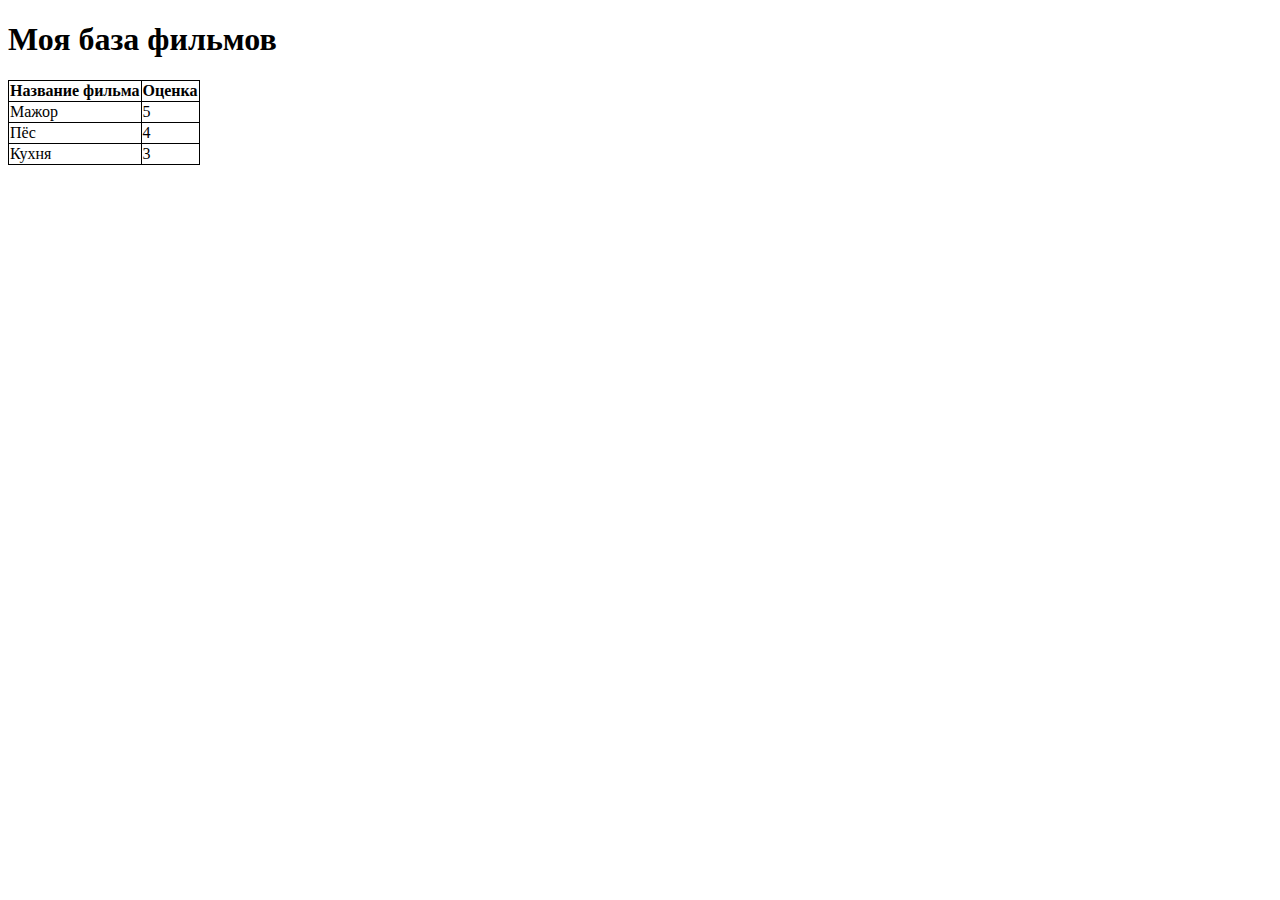
==== LR2/main.html @ 66751369 "Add files via upload" ====
<!DOCTYPE html>
<html lang="ru">
<head>
    <meta charset="UTF-8">
    <meta name="viewport" content="width=device-width, initial-scale=1.0">
    <title>Personal Movie DB</title>
</head>
<body>

    <h1>Моя база фильмов</h1>
    <div id="movies-table"></div>
 
    <script src="script.js"></script>
</body>
</html>
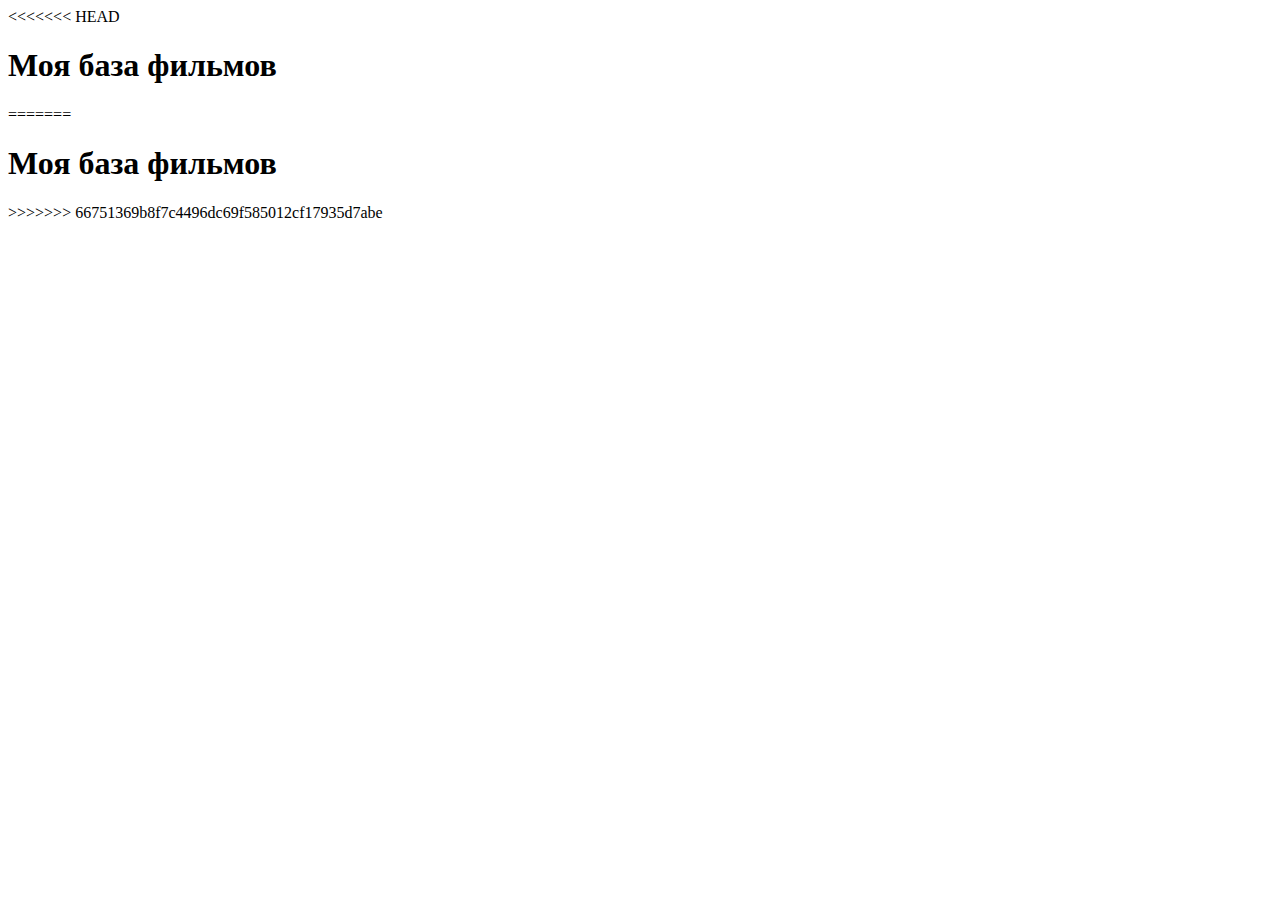
==== commit 4a7a900f: "fix index" ====
--- a/LR2/main.html
+++ b/LR2/main.html
@@ -1,15 +1,33 @@
-<!DOCTYPE html>
-<html lang="ru">
-<head>
-    <meta charset="UTF-8">
-    <meta name="viewport" content="width=device-width, initial-scale=1.0">
-    <title>Personal Movie DB</title>
-</head>
-<body>
-
-    <h1>Моя база фильмов</h1>
-    <div id="movies-table"></div>
- 
-    <script src="script.js"></script>
-</body>
-</html>
+<<<<<<< HEAD
+<!DOCTYPE html>
+<html lang="ru">
+<head>
+    <meta charset="UTF-8">
+    <meta name="viewport" content="width=device-width, initial-scale=1.0">
+    <title>Personal Movie DB</title>
+</head>
+<body>
+
+    <h1>Моя база фильмов</h1>
+    <div id="movies-table"></div>
+ 
+    <script src="script.js"></script>
+</body>
+</html>
+=======
+<!DOCTYPE html>
+<html lang="ru">
+<head>
+    <meta charset="UTF-8">
+    <meta name="viewport" content="width=device-width, initial-scale=1.0">
+    <title>Personal Movie DB</title>
+</head>
+<body>
+
+    <h1>Моя база фильмов</h1>
+    <div id="movies-table"></div>
+ 
+    <script src="script.js"></script>
+</body>
+</html>
+>>>>>>> 66751369b8f7c4496dc69f585012cf17935d7abe
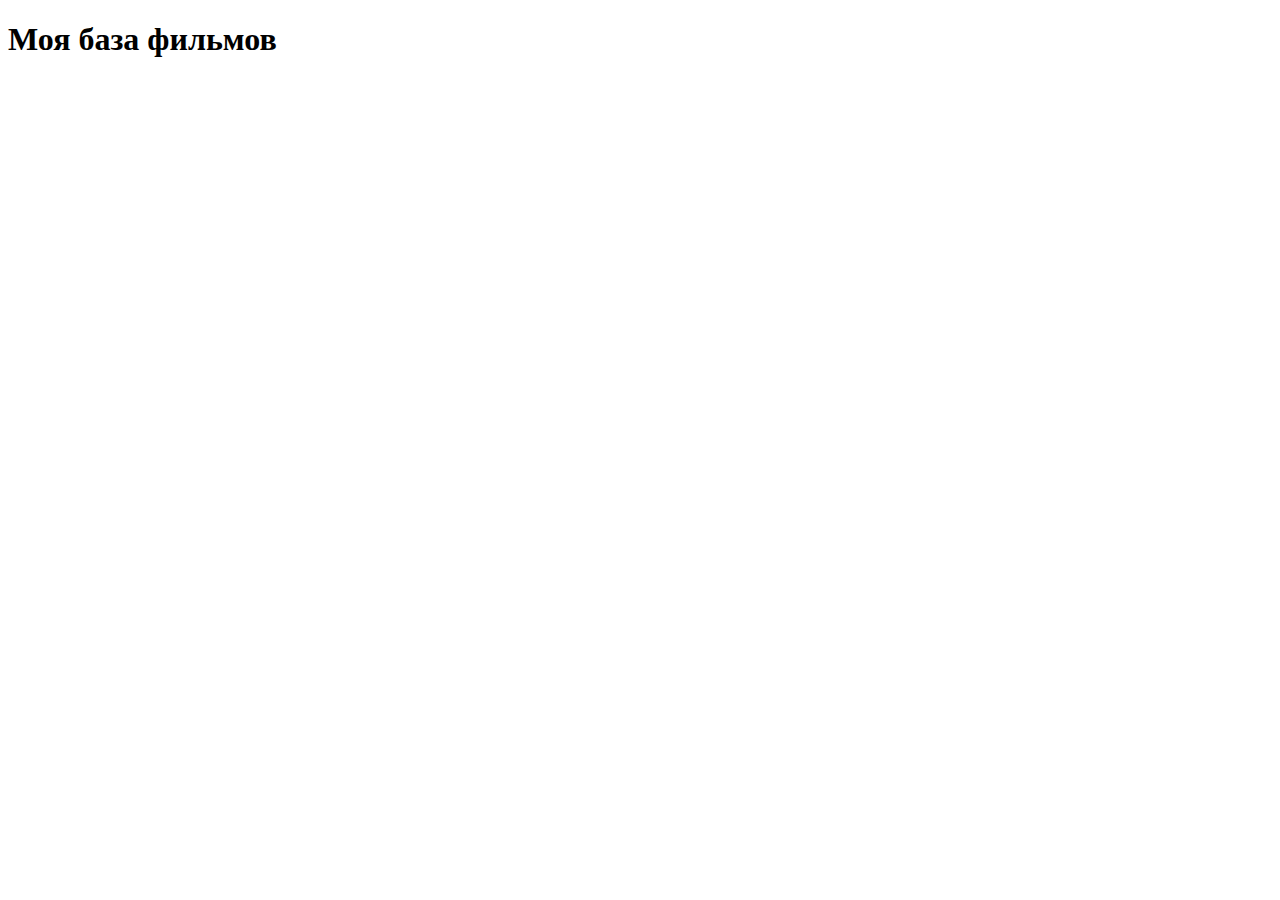
==== commit af0c5090: "fix some problems with merge" ====
--- a/LR2/main.html
+++ b/LR2/main.html
@@ -1,4 +1,3 @@
-<<<<<<< HEAD
 <!DOCTYPE html>
 <html lang="ru">
 <head>
@@ -14,20 +13,3 @@
     <script src="script.js"></script>
 </body>
 </html>
-=======
-<!DOCTYPE html>
-<html lang="ru">
-<head>
-    <meta charset="UTF-8">
-    <meta name="viewport" content="width=device-width, initial-scale=1.0">
-    <title>Personal Movie DB</title>
-</head>
-<body>
-
-    <h1>Моя база фильмов</h1>
-    <div id="movies-table"></div>
- 
-    <script src="script.js"></script>
-</body>
-</html>
->>>>>>> 66751369b8f7c4496dc69f585012cf17935d7abe
